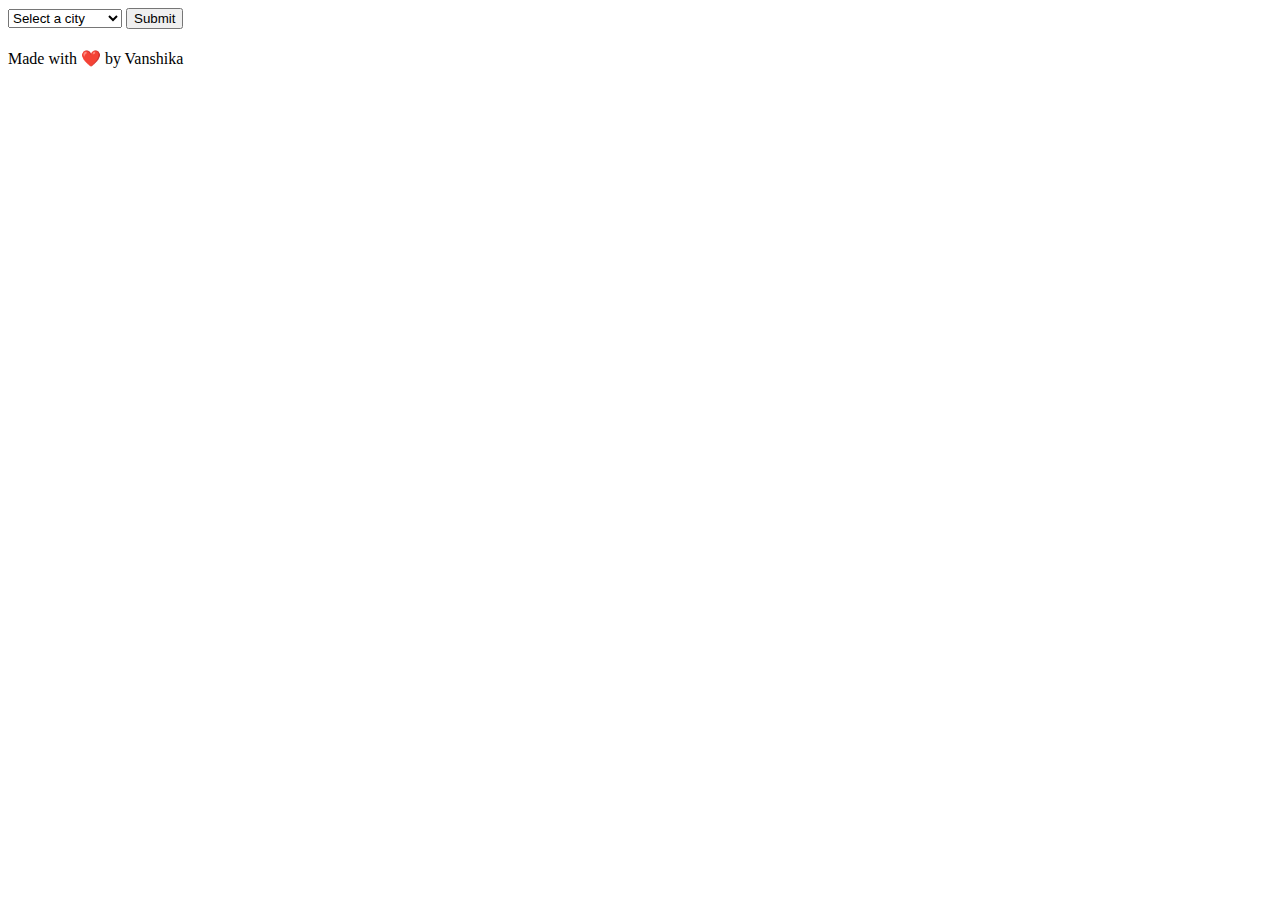
==== index.html @ 15e3c1f0 "Rename weather.html to index.html" ====
<!DOCTYPE html>
<html lang="en">

<head>
    <title> Weather Application </title>
    <link rel="stylesheet" href="./weather.css">
</head>

<body>
    <div class="container">
        <section class="main">
            <section class="inputs">
                <select id="citySelect">
                    <option value="" selected disabled>Select a city</option>
                    
                    <!-- Existing cities -->
                    <option value="Ahmedabad">Ahmedabad</option>
                    <option value="Bangalore">Bangalore</option>
                    <option value="Beijing">Beijing</option>
                    <option value="Bhopal">Bhopal</option>
                    <option value="Cairo">Cairo</option>
                    <option value="Chennai">Chennai</option>
                    <option value="Delhi">Delhi</option>
                    <option value="Hyderabad">Hyderabad</option>
                    <option value="Istanbul">Istanbul</option>
                    <option value="Indore">Indore</option>
                    <option value="Jaipur">Jaipur</option>
                    <option value="Kanpur">Kanpur</option>
                    <option value="Kolkata">Kolkata</option>
                    <option value="London">London</option>
                    <option value="LosAngeles">Los Angeles</option>
                    <option value="Lucknow">Lucknow</option>
                    <option value="Moscow">Moscow</option>
                    <option value="Mumbai">Mumbai</option>
                    <option value="Nagpur">Nagpur</option>
                    <option value="NewYorkCity">New York City</option>
                    <option value="Paris">Paris</option>
                    <option value="Pune">Pune</option>
                    <option value="RioDeJaneiro">Rio de Janeiro</option>
                    <option value="Seoul">Seoul</option>
                    <option value="Shanghai">Shanghai</option>
                    <option value="Surat">Surat</option>
                    <option value="Sydney">Sydney</option>
                    <option value="Thane">Thane</option>
                    <option value="Tokyo">Tokyo</option>
                    <option value="Toronto">Toronto</option>
                    <option value="Visakhapatnam">Visakhapatnam</option>


                    <!-- Add more cities as needed -->
                </select>
                <input type="submit" value="Submit" id="add">
            </section>
        </section>
        <div class="display">
            <div class="wrapper"></div>
            <h2 id="cityoutput"></h2>
            <p id="description"></p>
            <p id="temp"></p>
            <p id="wind"></p>
        </div>
    </div>
    </body></div>

    <div class="copyright">
        <p>Made with ❤️ by Vanshika</p>
    </div>


    <script src="./weather.js"></script>

</body>

</html>
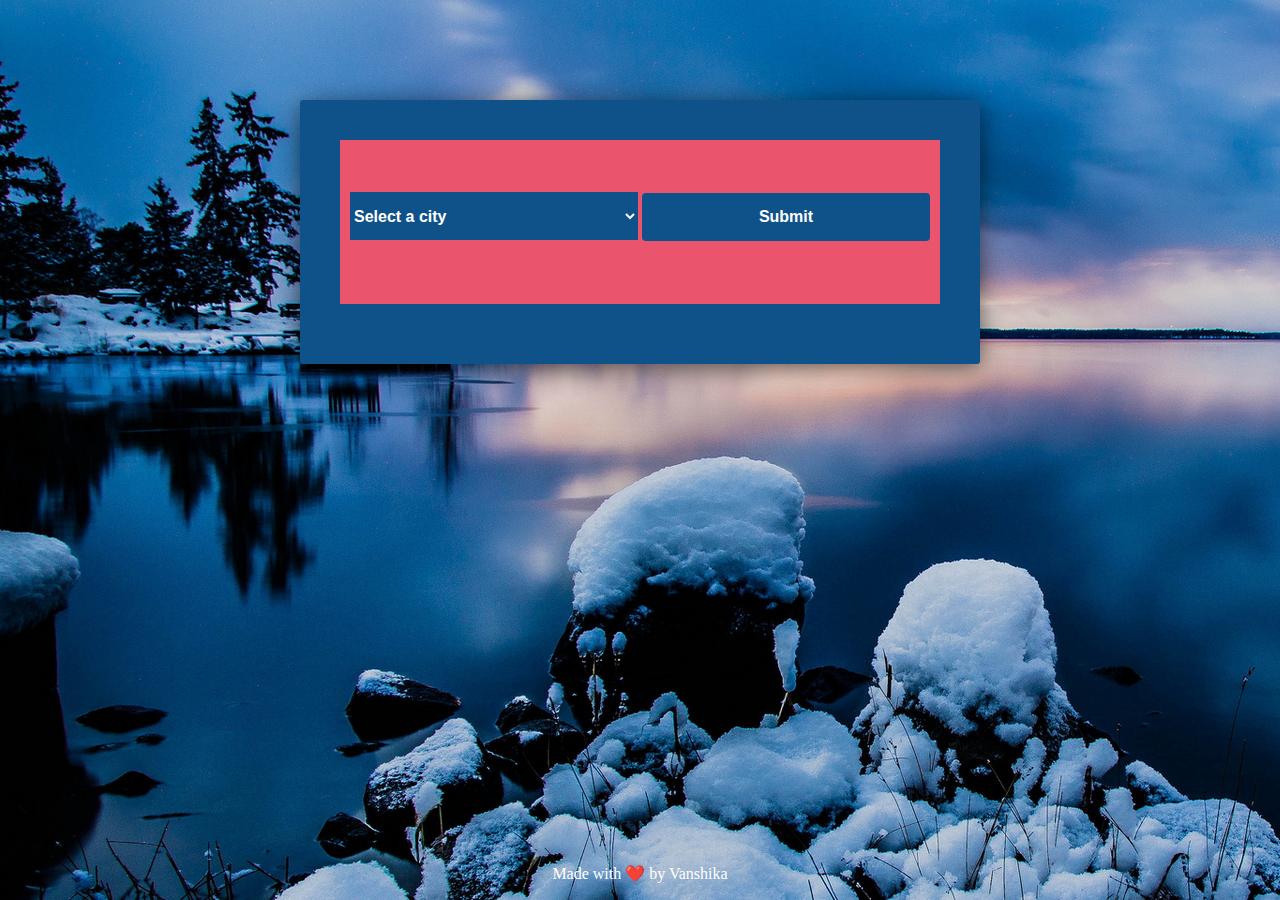
==== commit 1cacd0bc: "Update index.html" ====
--- a/index.html
+++ b/index.html
@@ -3,7 +3,7 @@
 
 <head>
     <title> Weather Application </title>
-    <link rel="stylesheet" href="./weather.css">
+    <link rel="stylesheet" href="css/weather.css">
 </head>
 
 <body>
@@ -67,7 +67,7 @@
     </div>
 
 
-    <script src="./weather.js"></script>
+    <script src="css/weather.js"></script>
 
 </body>
 
--- a/css/weather.css
+++ b/css/weather.css
@@ -0,0 +1,99 @@
+/* Your existing CSS code */
+
+body {
+    background-image: url('./weather.webp');
+}
+
+.container {
+    width: 600px;
+    margin: 100px auto;
+    padding: 40px;
+    background-color: rgb(14, 82, 137) ;
+    border-radius: 3px;
+    box-shadow: 0 5px 25px rgba(0, 0, 0, 0.6);
+}
+
+.inputs {
+    padding: 2rem 0;
+    text-align: center;
+    justify-content: center;
+    background: rgb(234, 84, 109);
+    height: 100px;
+}
+
+.inputs select,
+.inputs input[type="submit"] {
+    height: 3rem;
+    width: 18rem;
+    font-weight: bold;
+    font-size: 1rem;
+    margin-top: 20px;
+    border: none;
+    cursor: pointer;
+    transition: background 0.3s;
+}
+
+.inputs select {
+    background: rgb(14, 82, 137);
+    color: white;
+}
+
+.inputs input[type="submit"] {
+    background: rgb(14, 82, 137);
+    border-radius: 4px;
+    color: white;
+}
+
+.inputs select:hover,
+.inputs input[type="submit"]:hover,
+.inputs select:focus,
+.inputs input[type="submit"]:focus {
+    background: rgb(31, 106, 167) ;
+}
+
+.display {
+    text-align: center;
+    color: rgb(255, 255, 255);
+}
+
+.wrapper {
+    margin: 20px 0;
+}
+
+.wrapper h2 {
+    padding: 10px 0;
+    text-align: center;
+    background: blue;
+    color: white;
+    border-radius: 4px;
+}
+
+.wrapper p {
+    margin: 20px;
+    text-align: left;
+    color: rgb(18, 18, 99);
+    font-size: 18px;
+}
+
+.wrapper h2 span {
+    font-size: 24px;
+    color: rgb(95, 209, 209);
+}
+
+.wrapper p span {
+    color: blueviolet;
+    font-size: 20px;
+}
+
+.copyright {
+    position: absolute;
+    bottom: 0;
+    left: 50%;
+    transform: translateX(-50%);
+    text-align: center;
+    background: transparent;
+    padding: 1px;
+    border-radius: 4px;
+    box-shadow: 0 0 5px rgba(0, 0, 0, 0.);
+    color: white;
+}
